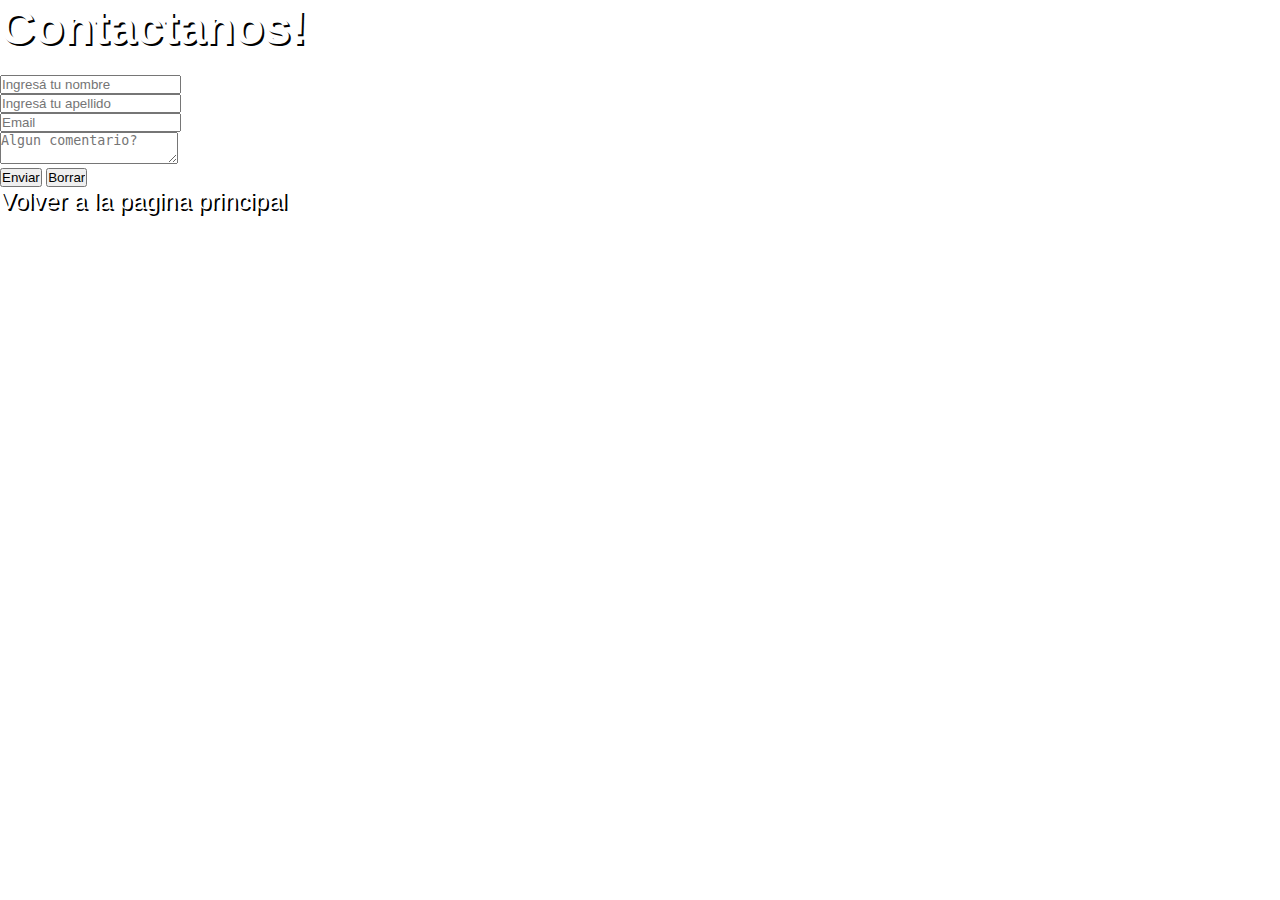
==== contact.html @ 4ddaf939 "Sitio -Contactenos- creado y fondo congelado" ====
<!DOCTYPE html>
<html lang="en">
<head>
    <meta charset="UTF-8">
    <meta http-equiv="X-UA-Compatible" content="IE=edge">
    <link rel="stylesheet" type="text/css" href="css/style.css">
    <meta name="viewport" content="width=device-width, initial-scale=1.0">
    <title>Contacto</title>
</head>
<body>

    <head>
        <title>Formulario de Contacto</title>
      </head>
      <body>
        <h1>Contactanos!</h1>
        <form action="https://formspree.io/f/xgebqzlo" method="post">
<div>
          <input type="text" name="Nombre" placeholder="Ingresá tu nombre" required>
        </div>
        <div>
          <input type="text" name="Apellido" placeholder="Ingresá tu apellido" required>
        </div>
         
        <div>
          <input type="email" name="email" placeholder="Email" required>
        </div>
        <div>
          <textarea name="Mensaje" placeholder="Algun comentario?" maxlength="500"></textarea>
        </div>

        <div>
          <input type="submit" value="Enviar">
          <input type="reset" value="Borrar">
        </div>
        </form>
<a href="index.html"> Volver a la pagina principal</a>
    
</body>
</html>
---- css/style.css ----
* {
	box-sizing: border-box;
	margin: 0;
	padding: 0;
}

body {
	background-image: url('https://www.nacionrock.com/wp-content/uploads/2e08645cca9a260b1e8b11f8066e72aaa5da452b.jpg');
	background-repeat: no-repeat;
	background-size: cover;
	background-attachment: fixed;
	font-family: Verdana, Geneva, Tahoma, sans-serif;
	color: #fff;
	height: 100vh;
	width: 100%;
  }
ol {
	background: #ff9999;
	padding: 20px;
  }
  
  ul {
	background: #3399ff;
	padding: 20px;
  }
  
  ol li {
	background: #ffe5e5;
	color: darkred;
	padding: 5px;
	margin-left: 35px;
  }
  
  ul li {
	background: #cce5ff;
	color: darkblue;
	margin: 5px;
  }

.container {
	max-width: 960px;
	margin: 0 auto;
	padding: 20px;
}

header {
	text-align: center;
	margin-bottom: 40px;
}

h1 {
	font-size: 48px;
	font-weight: bold;
	margin-bottom: 20px;
	text-shadow: 2px 2px #000;
}

nav {
	text-align: center;
	margin-bottom: 40px;
}



a {
	color: #fff;
	text-decoration: none;
	font-size: 24px;
	text-shadow: 2px 2px #000;
}

main {
	margin-bottom: 40px;
}

section {
	margin-bottom: 40px;
}

h2 {
	font-size: 36px;
	margin-bottom: 20px;
}

p {
	font-size: 18px;
	line-height: 1.5;
}

footer {
	text-align: center;
	padding: 20px;
	background-color: #333;
}

p {
	font-size: 16px;
	color: #fff;
}

a:hover {
	text-decoration: underline;
}
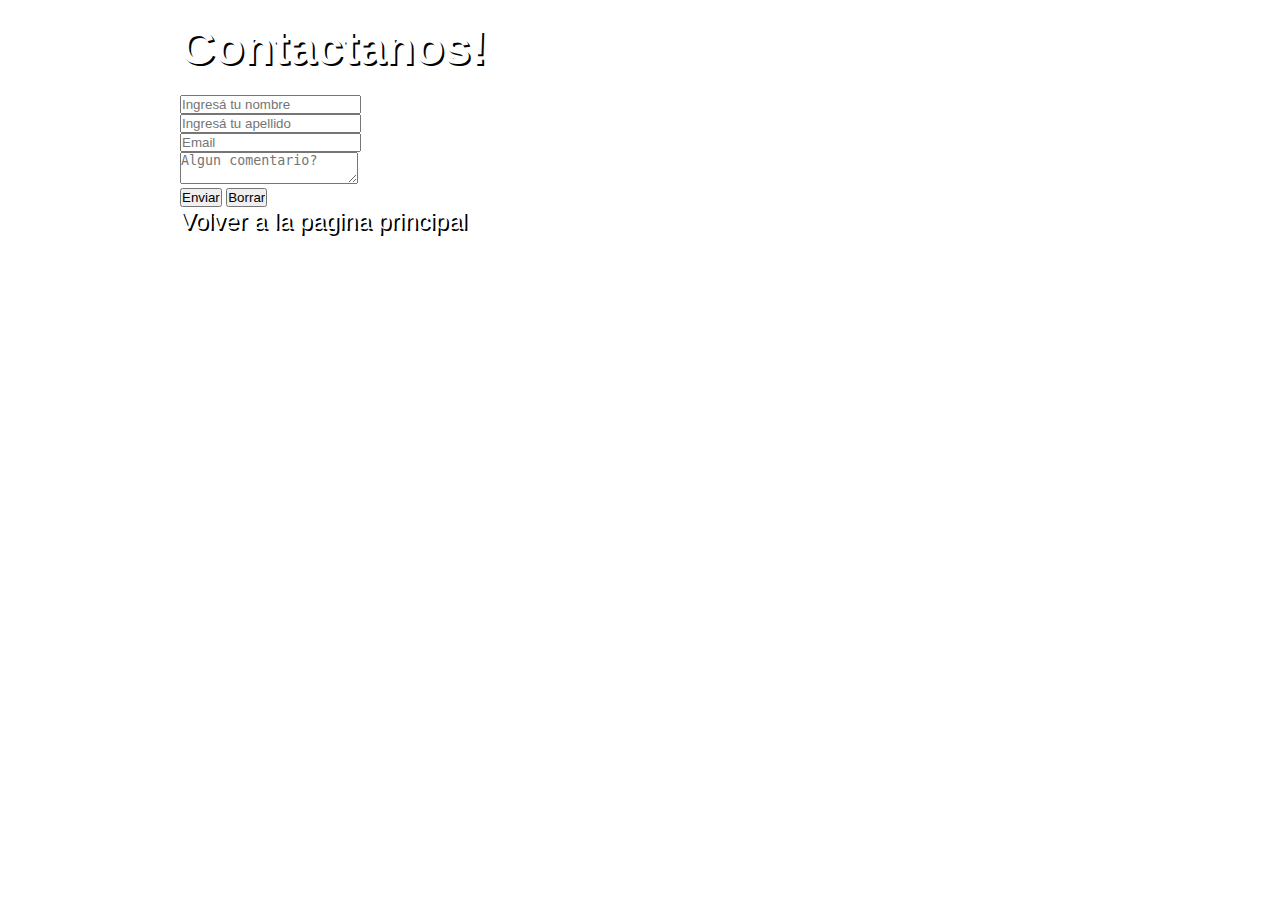
==== commit 537ed364: "iframe y api del clima" ====
--- a/contact.html
+++ b/contact.html
@@ -6,9 +6,13 @@
     <link rel="stylesheet" type="text/css" href="css/style.css">
     <meta name="viewport" content="width=device-width, initial-scale=1.0">
     <title>Contacto</title>
+    <!--BOOTSTRAP-->
+    <link href="https://cdn.jsdelivr.net/npm/bootstrap@5.2.3/dist/css/bootstrap.min.css" rel="stylesheet" integrity="sha384-rbsA2VBKQhggwzxH7pPCaAqO46MgnOM80zW1RWuH61DGLwZJEdK2Kadq2F9CUG65" crossorigin="anonymous">
+
+
 </head>
 <body>
-
+<div class="container">
     <head>
         <title>Formulario de Contacto</title>
       </head>
@@ -35,6 +39,9 @@
         </div>
         </form>
 <a href="index.html"> Volver a la pagina principal</a>
+</div>
+<script src="https://cdn.jsdelivr.net/npm/bootstrap@5.2.3/dist/js/bootstrap.bundle.min.js" integrity="sha384-kenU1KFdBIe4zVF0s0G1M5b4hcpxyD9F7jL+jjXkk+Q2h455rYXK/7HAuoJl+0I4" crossorigin="anonymous"></script>
+
     
 </body>
 </html>